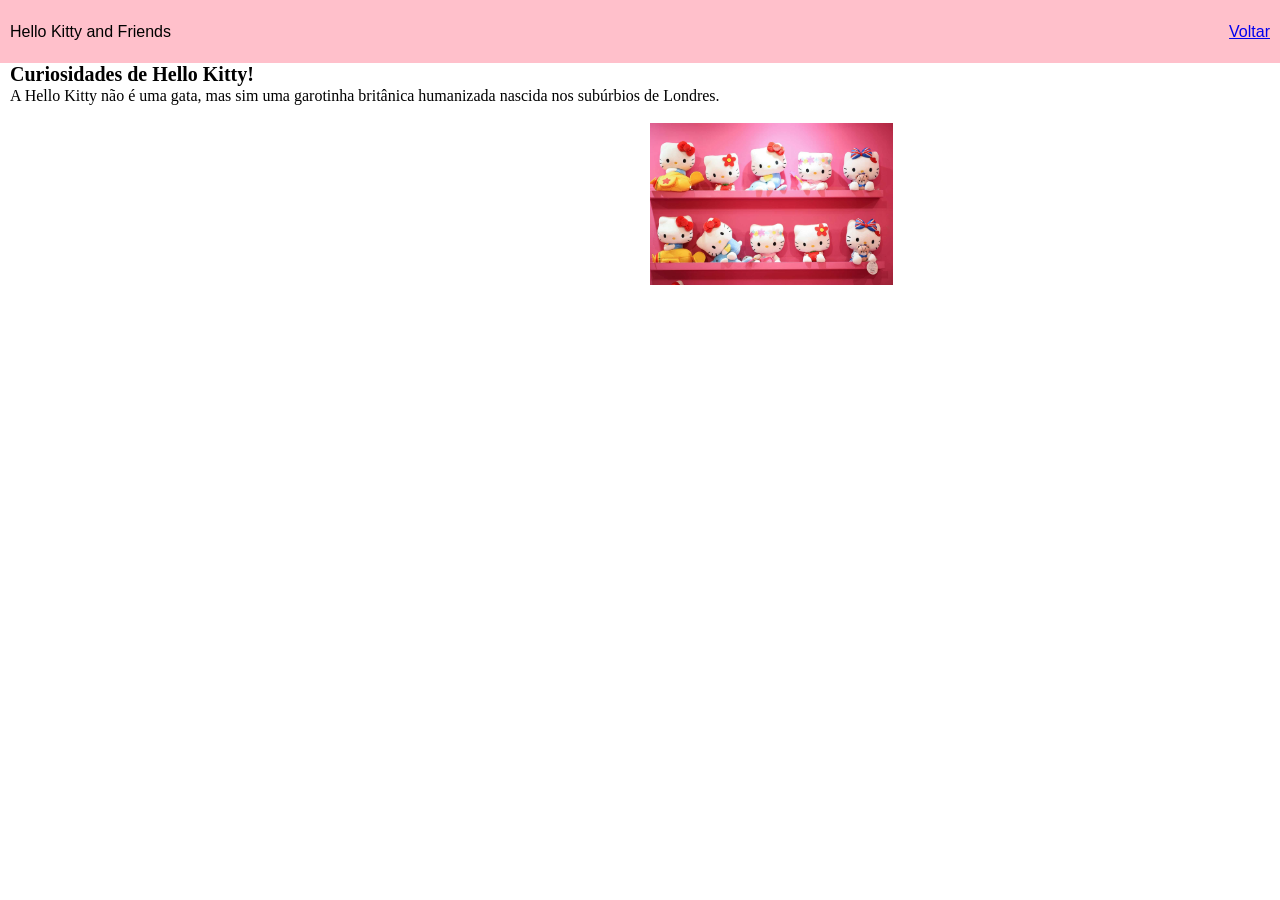
==== pages/Curiosidades.html @ 4687846c "Hello Kitty" ====
<!DOCTYPE html>
<html lang="pt-BR">
    <head>
        <meta charset="UTF-8">
        <title>Curiosidades</title>
        <link rel="stylesheet" href="css/style.css">
    </head>
    <body>
        <header>
            <section id="titulo-header">
                <p>Hello Kitty and Friends</p>
            </section>
            <section id="menu-header">
                <a href="/">Voltar</a>
            </section>
        </header>
        <main>
            <section id="hero">
                <section id="texto-hero">
                    <h1>Curiosidades de Hello Kitty!</h1>
                    <p class="curiosidade">A Hello Kitty não é uma gata, mas sim uma garotinha britânica humanizada nascida nos subúrbios de Londres.</p>
                    </section>
            </section>
            <section id="img-curiosidade">
                <section class="card">
                    <img src="../assets/images/hello-kitty-curiosidades.jpg">
                </section>
            </section>
        </main>
    </body>
---- pages/css/style.css ----
* {
    padding: 0;
    margin: 0;
    box-sizing: border-box;
}

body {
    font-family:Georgia, 'Times New Roman', Times, serif
}

header {
    background-color: pink;
    display: flex;
    padding-top: 22px;
    padding-bottom: 22px;
    padding-right: 10px;
    justify-content: space-between;
    align-items: center;
    font-family:'Gill Sans', 'Gill Sans MT', Calibri, 'Trebuchet MS', sans-serif;
}
h1 {
    font-size: 20px;
    margin-left: 10px;

}

p{
    margin-left: 10px;
    margin-top: 1px;
}

#img-curiosidade img {
    padding-top: 18px;
    padding-left: 10px;
    height: 180px;
    margin-left:50%;
}
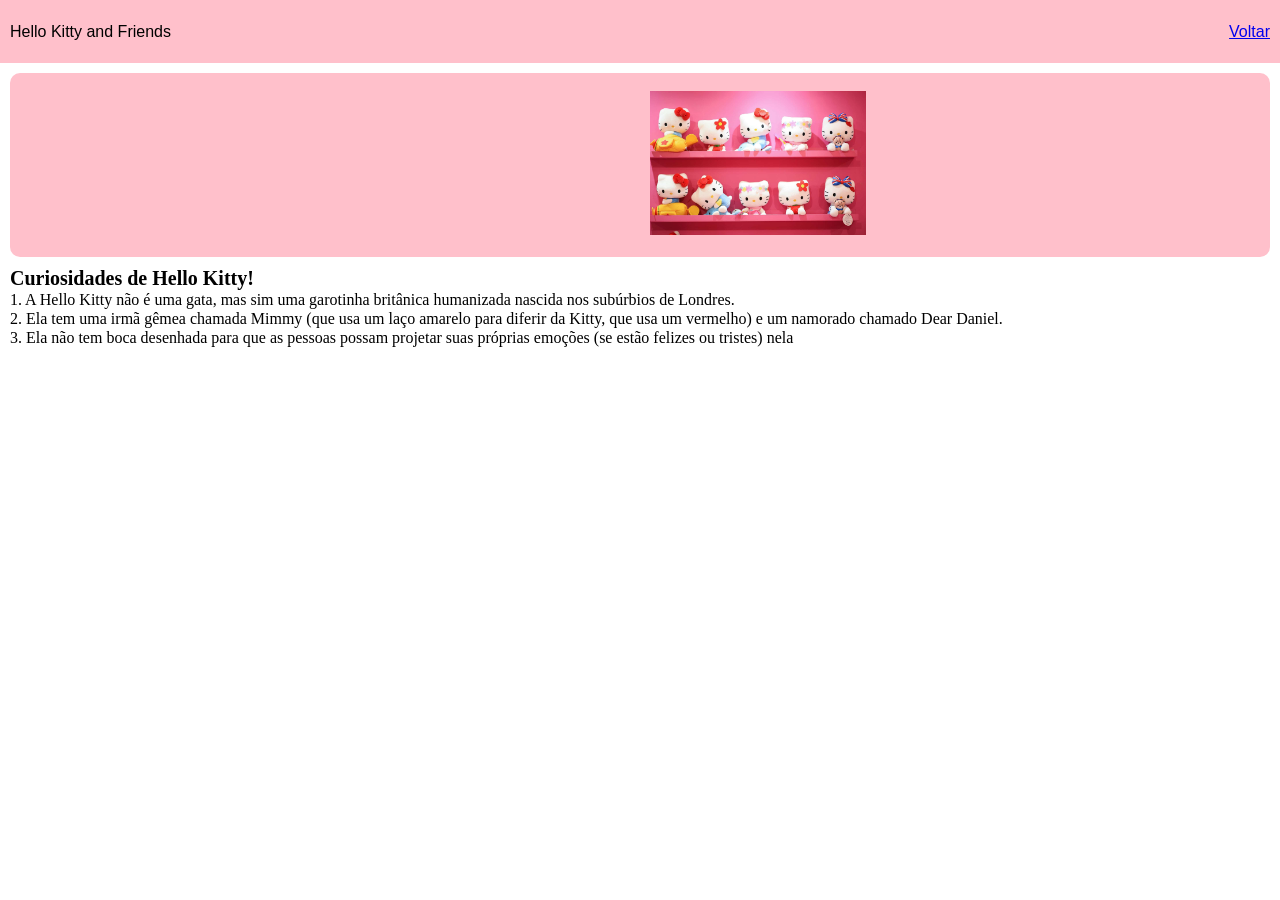
==== commit 8ae13089: "Hello Kitty" ====
--- a/pages/Curiosidades.html
+++ b/pages/Curiosidades.html
@@ -15,16 +15,21 @@
             </section>
         </header>
         <main>
-            <section id="hero">
-                <section id="texto-hero">
-                    <h1>Curiosidades de Hello Kitty!</h1>
-                    <p class="curiosidade">A Hello Kitty não é uma gata, mas sim uma garotinha britânica humanizada nascida nos subúrbios de Londres.</p>
-                    </section>
             </section>
             <section id="img-curiosidade">
                 <section class="card">
                     <img src="../assets/images/hello-kitty-curiosidades.jpg">
                 </section>
             </section>
+             <section id="texto-hero">
+                <h1>Curiosidades de Hello Kitty!</h1>
+                <p class="curiosidade">1. A Hello Kitty não é uma gata, mas sim uma garotinha britânica humanizada nascida nos subúrbios de Londres.</p>
+                </section>
+            <section id="segunda">
+                <p> 2. Ela tem uma irmã gêmea chamada Mimmy (que usa um laço amarelo para diferir da Kitty, que usa um vermelho) e um namorado chamado Dear Daniel.</p>
+            </section>
+            <section id="terceira">
+                <p>3. Ela não tem boca desenhada para que as pessoas possam projetar suas próprias emoções (se estão felizes ou tristes) nela</p>
+            </section>
         </main>
     </body>
--- a/pages/css/style.css
+++ b/pages/css/style.css
@@ -31,7 +31,17 @@
 
 #img-curiosidade img {
     padding-top: 18px;
+    padding-bottom: 18px;
     padding-left: 10px;
     height: 180px;
     margin-left:50%;
 }
+
+#img-curiosidade {
+    margin-top: 10px;
+    background-color: pink;
+    margin-bottom: 10px;
+    margin-left: 10px;
+    margin-right: 10px;
+    border-radius: 10px;
+}
